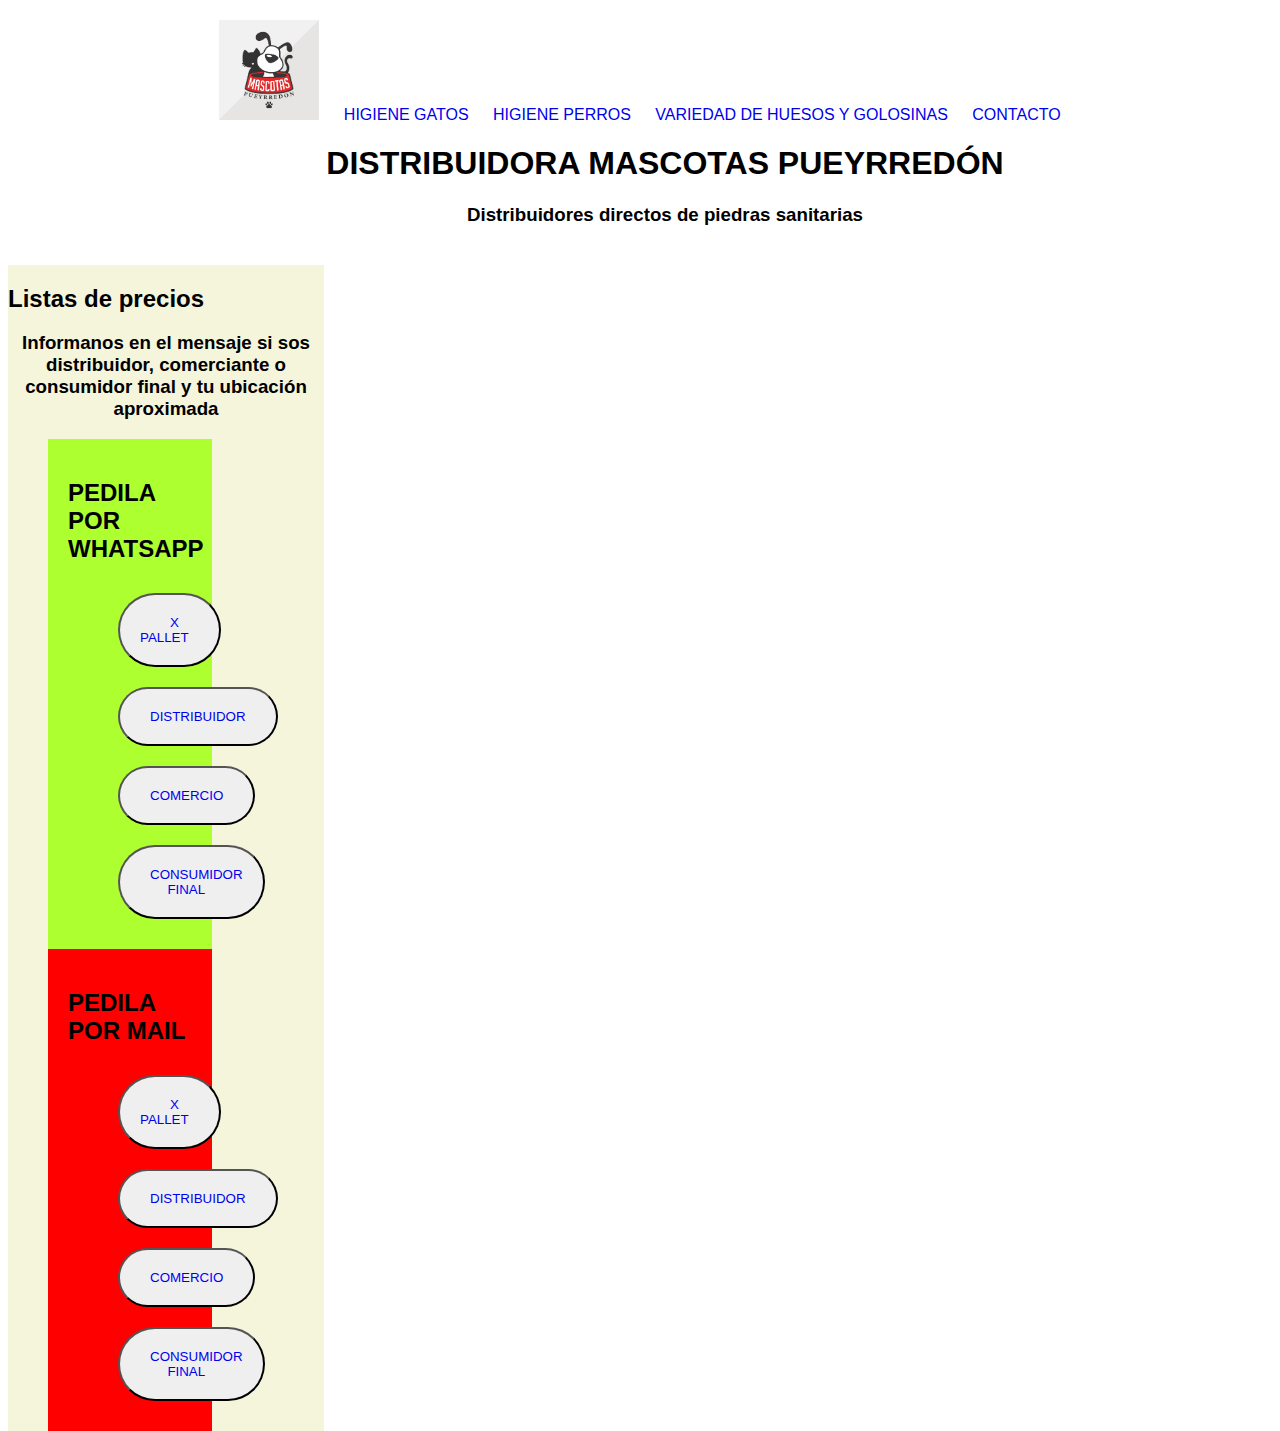
==== contacto.html @ f86b359c "pagina contacto" ====
<!DOCTYPE html>
<html lang="en">
  <head>
    <meta charset="UTF-8" />
    <meta http-equiv="X-UA-Compatible" content="IE=edge" />
    <meta name="viewport" content="width=device-width, initial-scale=1.0" />
    <link rel="stylesheet" href="estilos/estilos.css" />
    <!-- Google tag (gtag.js) - Google Analytics -->
    <script
      async
      src="https://www.googletagmanager.com/gtag/js?id=UA-157301348-3"
    ></script>
    <script>
      window.dataLayer = window.dataLayer || [];
      function gtag() {
        dataLayer.push(arguments);
      }
      gtag("js", new Date());
      gtag("config", "UA-157301348-3");
    </script>
    <title>Contacto</title>
  </head>
  <body>
    <header>
      <nav class="container">
        <a href="index.html"
          ><img src="imágenes/logo MP2.png" alt="Logo DMP" width="100"
        /></a>
        <a href="higiene_gatos.html">HIGIENE GATOS</a>
        <a href="higiene_perros.html">HIGIENE PERROS</a>
        <a href="huesos_golosinas.html">VARIEDAD DE HUESOS Y GOLOSINAS</a>
        <a href="contacto.html">CONTACTO</a>
      </nav>
      <div class="titulo">
        <h1>DISTRIBUIDORA MASCOTAS PUEYRREDÓN</h1>
        <h3>Distribuidores directos de piedras sanitarias</h3>
      </div>
    </header>
    <aside>
      <h2>Listas de precios</h2>
      <h3>
        Informanos en el mensaje si sos distribuidor, comerciante o consumidor
        final y tu ubicación aproximada
      </h3>
      <ul>
        <li class="wapp">
          <h2>PEDILA POR WHATSAPP</h2>
          <ul class="lista2">
            <li>
              <button>
                <a href="https://wa.me/message/YGZ7DM3WJYZIJ1" target="_blank"
                  >X PALLET</a
                >
              </button>
            </li>
            <li>
              <button>
                <a href="https://wa.me/message/YGZ7DM3WJYZIJ1" target="_blank"
                  >DISTRIBUIDOR</a
                >
              </button>
            </li>
            <li>
              <button>
                <a href="https://wa.me/message/YGZ7DM3WJYZIJ1" target="_blank"
                  >COMERCIO</a
                >
              </button>
            </li>
            <li>
              <button>
                <a href="https://wa.me/message/YGZ7DM3WJYZIJ1" target="_blank"
                  >CONSUMIDOR FINAL</a
                >
              </button>
            </li>
          </ul>
        </li>
        <li class="mail">
          <h2>PEDILA POR MAIL</h2>
          <ul class="lista2">
            <li>
              <button>
                <a href="mailto:mascotaspueyrredon@gmail.com" target="_blank"
                  >X PALLET</a
                >
              </button>
            </li>
            <li>
              <button>
                <a href="mailto:mascotaspueyrredon@gmail.com" target="_blank"
                  >DISTRIBUIDOR</a
                >
              </button>
            </li>
            <li>
              <button>
                <a href="mailto:mascotaspueyrredon@gmail.com" target="_blank"
                  >COMERCIO</a
                >
              </button>
            </li>
            <li>
              <button>
                <a href="mailto:mascotaspueyrredon@gmail.com" target="_blank"
                  >CONSUMIDOR FINAL</a
                >
              </button>
            </li>
          </ul>
        </li>
      </ul>
    </aside>
  </body>
</html>
---- estilos/estilos.css ----
*{
    font-family: Verdana, Geneva, Tahoma, sans-serif;
}
header{
    text-align: center;
    margin: 20px;
}
.titulo{
    margin-left: 50px;
    display: inline-block;
}
h1,h3{
    text-align: center;
}
li{
    list-style-type: none;
}
.lista2{
    list-style-position: initial;
    margin: 0px;
}
.container{
    display: inline-block;
}
aside{
    float: left;
    width: 25%;
    background-color: beige;
}
aside::after {
    content: "";
    display: table;
    clear: both;
}
.wapp{
    width: 45%;
    float: left;
    padding: 20px;
    background-color: greenyellow;
}
.mail{
    width: 45%;
    float: left;
    padding: 20px;
    background-color: red;
}
a{
    margin: 10px;
    text-decoration: none;
}
footer{
    text-align: center;
    margin: 20px;
    background-color: grey;
}
button{
    margin: 10px;
    padding: 20px;
    border-radius: 50px;
    display: inline-block;
    width: auto;
}
main{
    width: 75%;
    float: left;
}
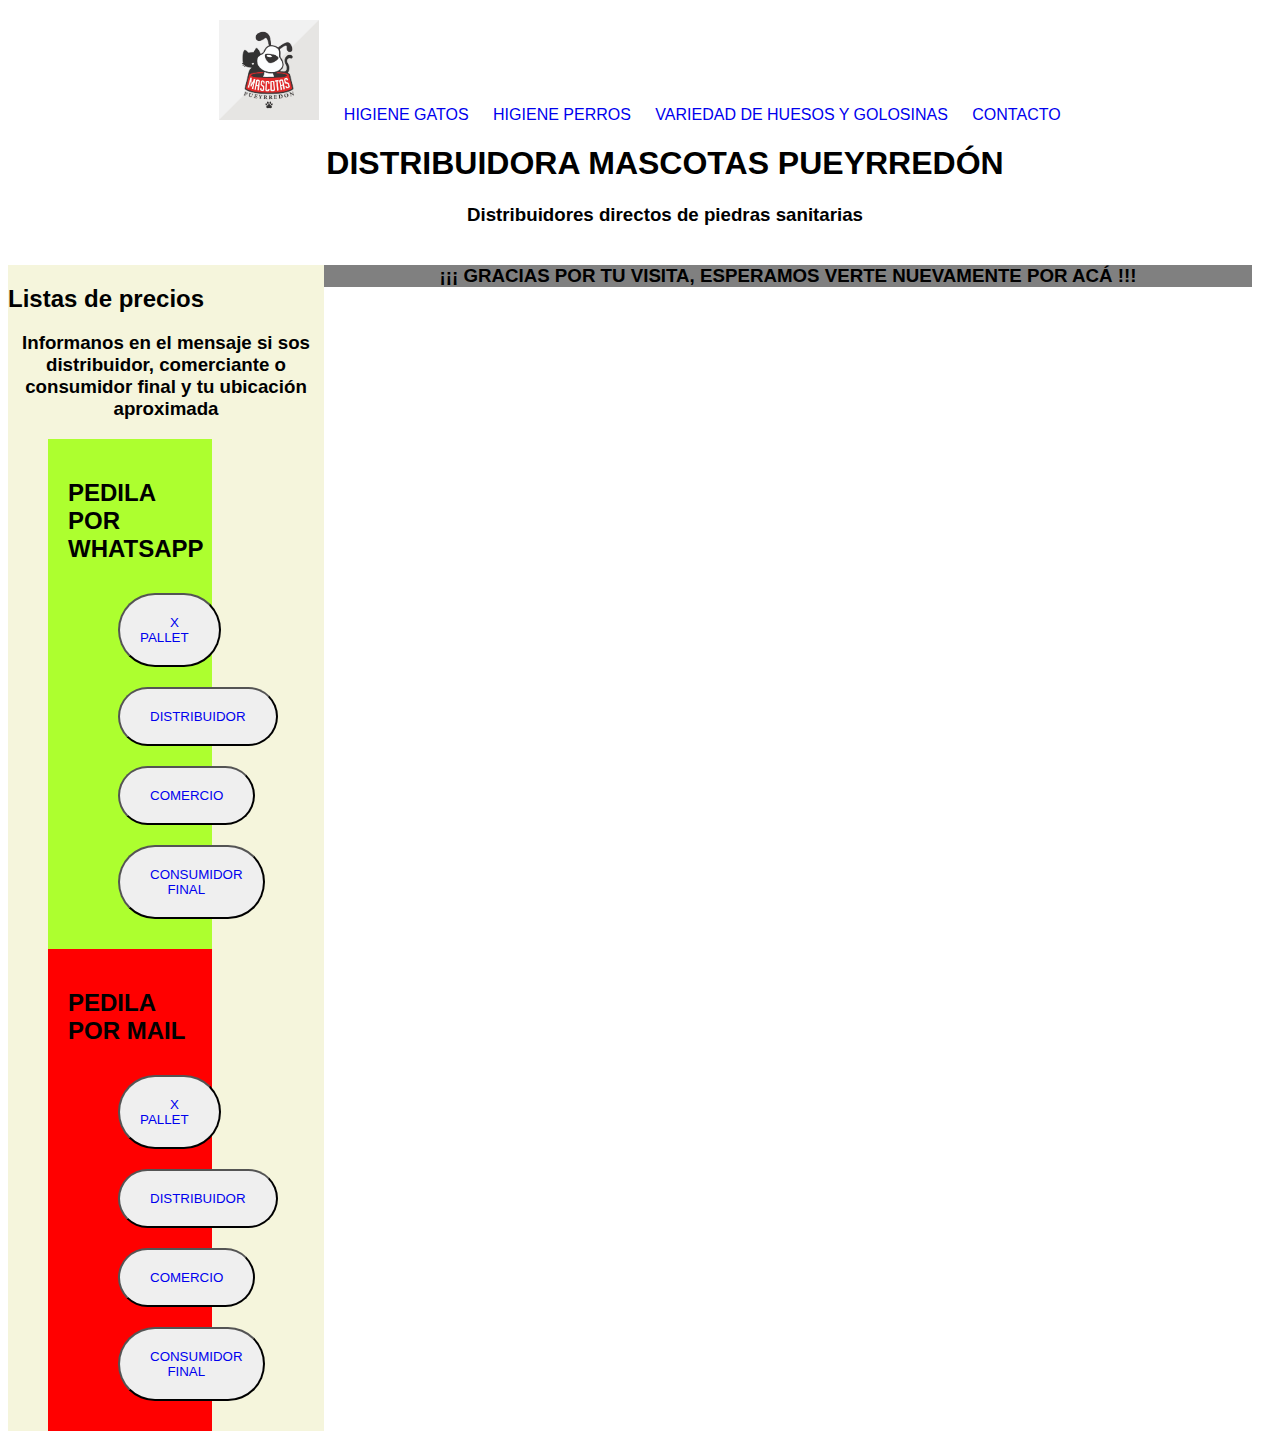
==== commit afc23e59: "etiqueta analitycs y script" ====
--- a/contacto.html
+++ b/contacto.html
@@ -1,6 +1,20 @@
 <!DOCTYPE html>
 <html lang="en">
   <head>
+    <!-- Google tag (gtag.js) -->
+    <script
+      async
+      src="https://www.googletagmanager.com/gtag/js?id=G-067ZB7NRZZ"
+    ></script>
+    <script>
+      window.dataLayer = window.dataLayer || [];
+      function gtag() {
+        dataLayer.push(arguments);
+      }
+      gtag("js", new Date());
+
+      gtag("config", "G-067ZB7NRZZ");
+    </script>
     <meta charset="UTF-8" />
     <meta http-equiv="X-UA-Compatible" content="IE=edge" />
     <meta name="viewport" content="width=device-width, initial-scale=1.0" />
@@ -21,21 +35,8 @@
     <title>Contacto</title>
   </head>
   <body>
-    <header>
-      <nav class="container">
-        <a href="index.html"
-          ><img src="imágenes/logo MP2.png" alt="Logo DMP" width="100"
-        /></a>
-        <a href="higiene_gatos.html">HIGIENE GATOS</a>
-        <a href="higiene_perros.html">HIGIENE PERROS</a>
-        <a href="huesos_golosinas.html">VARIEDAD DE HUESOS Y GOLOSINAS</a>
-        <a href="contacto.html">CONTACTO</a>
-      </nav>
-      <div class="titulo">
-        <h1>DISTRIBUIDORA MASCOTAS PUEYRREDÓN</h1>
-        <h3>Distribuidores directos de piedras sanitarias</h3>
-      </div>
-    </header>
+    <header id="idheader"></header>
+    <script src="script/header.js"></script>
     <aside>
       <h2>Listas de precios</h2>
       <h3>
@@ -112,4 +113,6 @@
       </ul>
     </aside>
   </body>
+  <footer id="idfooter"></footer>
+  <script src="script/footer.js"></script>
 </html>
